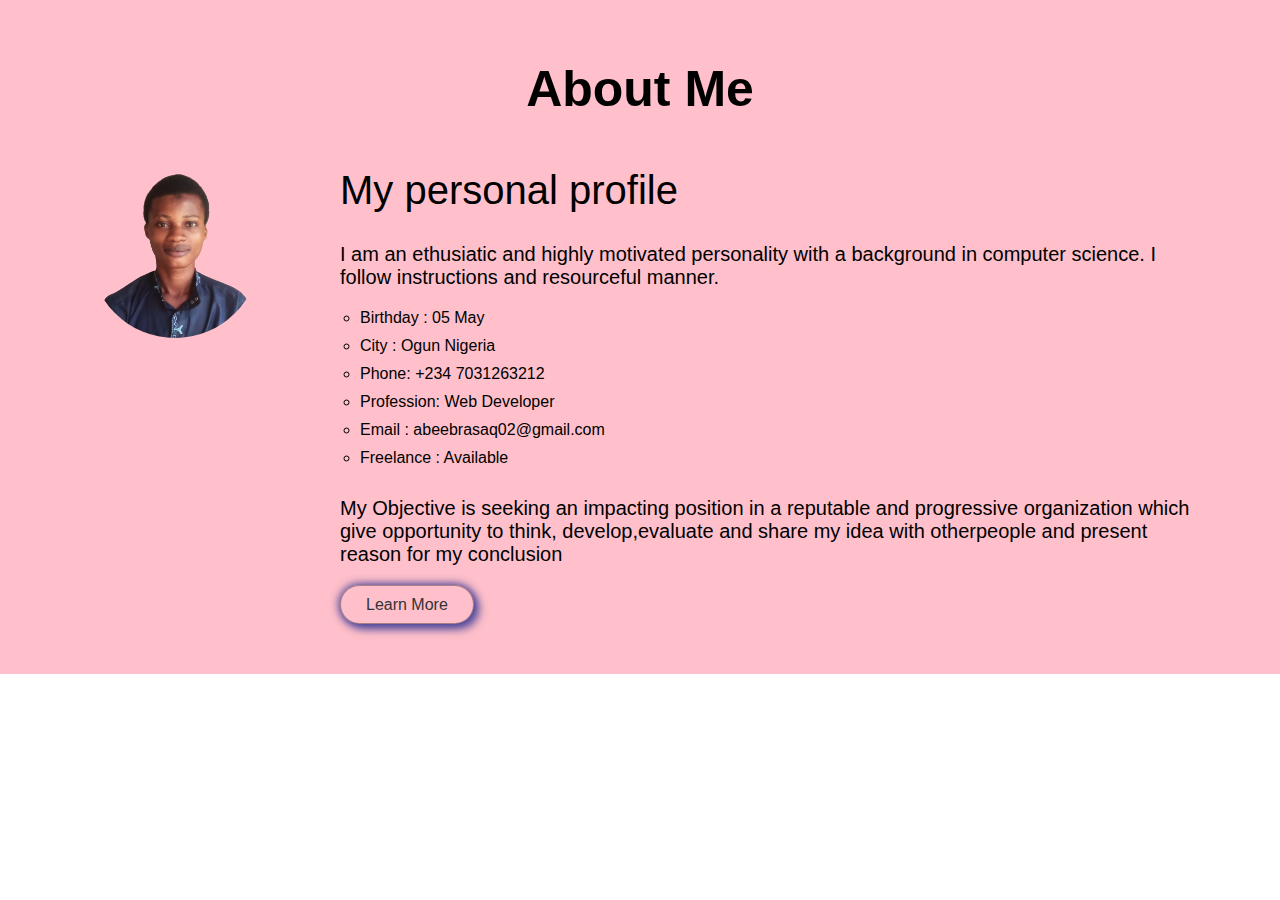
==== About-page/index.html @ bbb7c796 "first commit" ====
<!DOCTYPE html>
<html lang="en">
<head>
    <meta charset="UTF-8">
    <meta http-equiv="X-UA-Compatible" content="IE=edge">
    <meta name="viewport" content="width=device-width, initial-scale=1.0">
    <link rel="stylesheet" href="style.css">
    <title>About Page</title>
</head>
<body>
    <div class="About" id="About">
        <h2>About Me</h2>
        <div class="card-1">
            <div class="img"><img src="../Assets/backme.png"></div>
            <div class="note">
                <h1>My personal profile</h1>
                <p>I am an ethusiatic and highly motivated personality with a background in computer science. I follow instructions and resourceful manner.</p>
                <ul>
                    <li>Birthday : 05 May</li>
                    <li>City : Ogun Nigeria</li>
                    <li>Phone: +234 7031263212</li>
                    <li>Profession: Web Developer</li>
                    <li>Email : abeebrasaq02@gmail.com</li>
                    <li>Freelance : Available</li>
                </ul>
                <div>
                    <h4>My Objective is seeking an impacting position in a reputable and progressive organization which give opportunity to think, develop,evaluate and share my idea with otherpeople and present reason for my conclusion</h4>
                </div>
                <div class="div"><a href="#" class="btn">Learn More</a></div>
            </div>
        </div>
    </div>
</body>
</html>
---- About-page/style.css ----
*{
    margin: 0;
    padding: 0;
    box-sizing: border-box;
    font-family: 'Poppins',sans-serif;
}
.About{
    padding: 60px 90px;
    background: pink;
}
.About h2{
    text-align: center;
    font-size: 50px;
    font-weight: 600;
}
.card-1{
    display: flex;
    justify-content: center;
    margin-top: 50px;
}
.card-1 img{
border-radius: 50%;
width: 170px;
margin-right: 80px ;
}
.note{
    text-align: left;
   width: 100%;
}
.note h1{
    text-align: left;
    font-size: 40px;
    font-weight: 500;
    margin-bottom: 30px;
}
.note p {
    font-size: 20px;
    font-weight: 500;
    margin-bottom: 20px;
}
.div{
    margin-top: 30px;
}
.btn{
    border: 1px solid rgba(19, 18, 18, 0.377);
    border-radius:30px;
    margin-top: 40px;
    color: #333;
    text-decoration: none;
    padding: 10px 25px;
    box-shadow: 5px 5px 10px rgba(61, 61, 150, 0.767),0px 0px 10px rgba(61, 61, 150, 0.767),0px 0px 10px rgba(61, 61, 150, 0.616);
    transition: .5s;
   
}
.btn:hover{
    background: rgb(199, 147, 155);
    color: #fff;
    border: none;
    box-shadow: 5px 5px 10px rgba(61, 61, 150, 0.767),0px 0px 10px rgba(61, 61, 150, 0.767),0px 0px 10px rgba(61, 61, 150, 0.616);
}
/* .note a{
    padding-top: 20px;
} */
.note ul li{
    /* display: flex;
    flex-direction: column; */
    list-style-type: circle;
    margin-left: 20px;
    padding-bottom: 10px;
}
.note div h4{
    margin-top: 20px;
    font-size: 20px;
    font-weight: 500;
}
@media (max-width :900px){
    .card-1{
        display: flex;
        justify-content: center;
        margin-top: 50px;
    }
    .card-1 img{
    border-radius: 50%;
    width: 140px;
    margin-right: 50px ;
    }
}
@media (max-width :500px){
    .card-1{
        display: flex;
        justify-content: center;
        margin-top: 50px;
    }
    .card-1 img{
    border-radius: 50%;
    width: 120px;
    margin-right: 50px ;
    }
}
 @media (max-width :300px){
    .card-1{
        display: block;
        margin-top: 50px;
    }
    .card-1 img{
    border-radius: 50%;
    width: 100px;
    margin-right: 20px ;
    }
    .About h2{
        text-align: center;
        font-size: 40px;
        font-weight: 600;
    }
} 
@media (max-width :400px){
    .card-1{
        display: flex;
        justify-content: center;
        margin-top: 50px;
    }
    .card-1 img{
    border-radius: 50%;
    width: 90px;
    margin-right: 12px ;
    }
    .About h2{
        text-align: center;
        font-size: 37px;
        font-weight: 600;
    }
}
@media (width :360px){
    .card-1{
        display: flex;
        flex-direction: column;
        margin-top: 50px;
    }
    .card-1 img{
    border-radius: 20px;
    width: 100px;
    margin-right: 0px ;
    margin-bottom: 30px;
    }
    .About h2{
        text-align: center;
        font-size: 37px;
        font-weight: 600;
    }
}
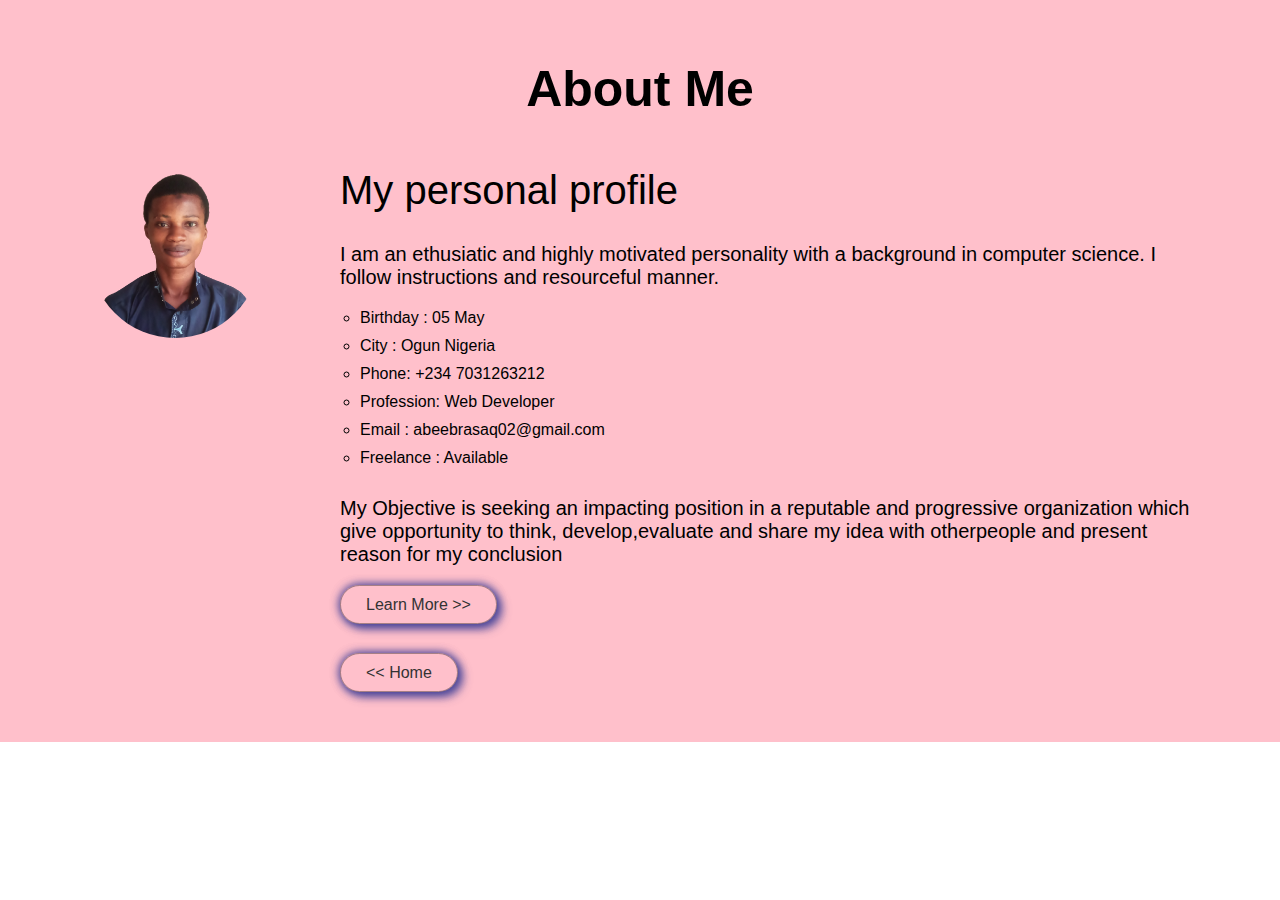
==== commit 15d97d5f: "code re-build" ====
--- a/About-page/index.html
+++ b/About-page/index.html
@@ -26,7 +26,8 @@
                 <div>
                     <h4>My Objective is seeking an impacting position in a reputable and progressive organization which give opportunity to think, develop,evaluate and share my idea with otherpeople and present reason for my conclusion</h4>
                 </div>
-                <div class="div"><a href="#" class="btn">Learn More</a></div>
+                <div class="div"><a href="#" class="btn"> Learn More <span>>></span> </a></div>
+                <div class="div-1"><a href="../Landing-page/index.html" class="btn"> <span><<</span> Home</a></div>
             </div>
         </div>
     </div>
--- a/About-page/style.css
+++ b/About-page/style.css
@@ -57,6 +57,9 @@
     color: #fff;
     border: none;
     box-shadow: 5px 5px 10px rgba(61, 61, 150, 0.767),0px 0px 10px rgba(61, 61, 150, 0.767),0px 0px 10px rgba(61, 61, 150, 0.616);
+}
+.div-1{
+    margin-top: 50px;
 }
 /* .note a{
     padding-top: 20px;
